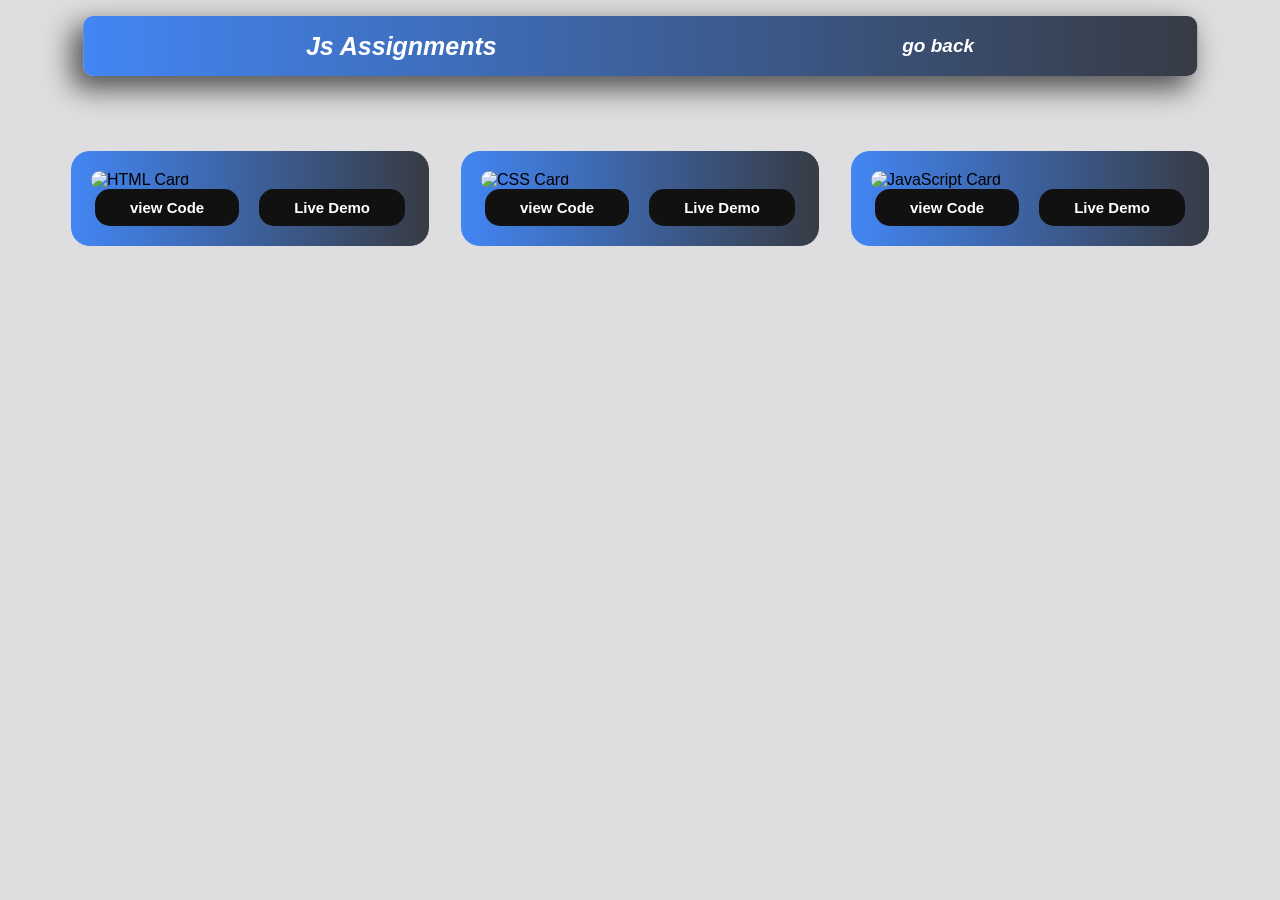
==== JS_Assignment/js.html @ dc93ff0f "update" ====
<!DOCTYPE html>
<html lang="en">
  <head>
    <meta charset="UTF-8" />
    <meta name="viewport" content="width=device-width, initial-scale=1.0" />
    <title>My Portfolio</title>
 
    <link rel="stylesheet" href="./style.css" />
  </head>
  <body>
    <!-- ===== HEADER ===== -->
    <header class="header">
      <div class="container header-container">
        <!-- Left: Logo / Heading -->
        <div class="logo">
          <h1>Js Assignments</h1>
        </div>

        <!-- Center: Navigation Links -->
        <nav class="nav">
          <ul class="nav-links">
            <li>
              <a href="../index.html">go back</a>
               
              
            </li>
            <!-- <li><a href="#css-card" data-target="css">CSS</a></li>
            <li><a href="#js-card" data-target="javascript">JavaScript</a></li> -->
          </ul>
        </nav>

        <!-- Right: Hamburger Icon -->
        <div class="hamburger">
          <span></span>
          <span></span>
          <span></span>
        </div>
      </div>

      <!-- Mobile Menu (hidden by default) -->
      <div class="mobile-menu">
        <ul>
          <li><a href="#html-card" data-target="html">HTML</a></li>
          <li><a href="#css-card" data-target="css">CSS</a></li>
          <li><a href="#js-card" data-target="javascript">JavaScript</a></li>
        </ul>
      </div>
    </header>

    <!-- ===== MAIN CONTENT ===== -->
    <main>
      <!-- Start of main content -->
      <!-- Cards Section -->
      <section class="cards-section">
        <!--ye section cards ka hai -->
        <div class="container">
          <!--ye div container hai cards ka -->
          <div class="cards-wrapper">
            <!-- star of cards-wrapper -->
            <!-- HTML Card -->
            <div class="card" id="html-card" data-card="html">
              <div class="card-image">
                <img src="./images/html-frent-img.avif" alt="HTML Card" />
              </div>

              <div class="card-content">
                <!-- <h2>HTML</h2> -->

                <div class="card-buttons">
                  <a href=""> <button type="button">view Code</button></a>
                  <a href=""> <button type="button">Live Demo</button></a>
                </div>
              </div>
            </div>

            <!-- CSS Card -->
            <div class="card" id="css-card" data-card="css">
              <div class="card-image">
                <img src="./images/css-frent-img.jpg" alt="CSS Card" />
              </div>

              <div class="card-content">
                <!-- <h2>CSS</h2> -->

                <div class="card-buttons">
                  <a href=""><button type="button">view Code</button></a>
                  <a href=""><button type="button">Live Demo</button></a>
                </div>
              </div>
            </div>

            <!-- JavaScript Card -->
            <div class="card" id="js-card" data-card="javascript">
              <div class="card-image">
                <img src="./images/js-frent-mmg.avif" alt="JavaScript Card" />
              </div>

              <div class="card-content">
                <!-- <h2>JavaScript</h2> -->

                <div class="card-buttons">
                  <a href=""><button type="button">view Code</button></a>
                  <a href=""><button type="button">Live Demo</button></a>
                </div>
              </div>
            </div>
          </div>
          <!-- End of cards-wrapper -->
          <!--is div ke andar mery cards hain -->
        </div>
        <!-- End of container -->
        <!--ye div container hai cards ka -->
      </section>
      <!-- End of cards-section -->
      <!--ye section cards ka hai -->
    </main>
    <!-- End of main content -->
    <!--ye main content ka end hai -->
    <script src="../main.js"></script>
  </body>
</html>
---- JS_Assignment/style.css ----
/* ===== Reset ===== */
* {
  margin: 0;
  padding: 0;
  box-sizing: border-box;
  font-family: Arial, sans-serif;
}

body{
  background-color: #373b442a;
} 

/* ===== Common Container ===== */
.container {
  max-width: 1200px;
  margin: auto;
  padding: 0 20px;
  /* background-color: burlywood; */
}

/* ===== HEADER ===== */
.header {
  
background: #373B44;  /* fallback for old browsers */
background: -webkit-linear-gradient(to right, #4286f4, #373B44);  /* Chrome 10-25, Safari 5.1-6 */
background: linear-gradient(to right, #4286f4, #373B44); /* W3C, IE 10+/ Edge, Firefox 16+, Chrome 26+, Opera 12+, Safari 7+ */

  color: #fff;
  height: 60px;
  border-radius: 10px;
  position: fixed;
  top: 1rem;
  left: 50%;
   width: 87%;
  transform: translateX(-50%);
  z-index: 1000;
  transition: top 0.4s ease;
  box-shadow: -9px 11px 28px 2px rgba(0,0,0,0.63);
-webkit-box-shadow: -9px 11px 28px 2px rgba(0,0,0,0.63);
-moz-box-shadow: -9px 11px 28px 2px rgba(0,0,0,0.63);


}

.header-container {
  display: flex;
  justify-content: space-around; /* space-between as you wanted */
  align-items: center;
  height: 60px;
  /* background-color: yellow; */
}

/* Logo */
.logo h1 {
  font-size: 25px;
  font-weight: bold;
  font-family: Arial, Helvetica, sans-serif;
  font-style: oblique;
}

/* Nav Links */
.nav-links {
  list-style: none;
  display: flex;
  gap: 50px;
}

.nav-links button  {
  height: 100px;
  width: 100px;
 border: 1px solid black;
}

.nav-links a {
  text-decoration: none;
  color: white;
  font-weight: bold;
  font-size: 19px;
  font-style: oblique;
  font-family: 'Gill Sans', 'Gill Sans MT', Calibri, 'Trebuchet MS', sans-serif;
}

/* ===== Navbar Simple Hover Animation ===== */
.nav-links a,
.mobile-menu a {
  position: relative;
  display: inline-block;
  text-decoration: none;
  color: white; /* default text color */
  font-weight: bold;
  transition: color 0.3s ease;
}

/* Sliding underline starting from left */
.nav-links a::after,
.mobile-menu a::after {
  content: '';
  position: absolute;
  left: 0;       /* start from left */
  bottom: -5px;  /* distance from text */
  width: 0;      /* initial width 0 */
  height: 3px;
  background-color: yellow; /* underline color */
  border-radius: 2px;
  transition: width 0.3s ease; /* slide animation */
  z-index: 1;
}

/* Hover effect: slide to full width */
.nav-links a:hover::after,
.mobile-menu a:hover::after {
  width: 100%;
}

/* Text color change on hover */
.nav-links a:hover,
.mobile-menu a:hover {
  color: lch(81.04% 85.94 137.4); /* hover text color */
}


/* Hamburger */
.hamburger {
  display: none;
  flex-direction: column;
  gap: 5px;
  cursor: pointer;
}

.hamburger span {
  width: 24px;
  height: 3px;
  background: #fff;
}



.mobile-menu {
  position: fixed; 
  top: 3.7rem; 
   left: -0;
  width: 100%;
  height: 100vh;
  background: #222;

  /* Start hidden (left side) */
  transform: translatex(-110%);
  transition: transform 1.5s ease;

  z-index: 9999999999;
}

/* Jab active ho */
.mobile-menu.active {
  transform: translateX(0);
}

.mobile-menu ul {
  list-style: none;
  padding: 20px;
  display: flex;
  /* justify-content: space-between; */
  flex-direction: column;
  align-items: center;
}

.mobile-menu li {
  margin-bottom: 15px;
}

.mobile-menu a {
  color: #fff;
  text-decoration: none;
  font-size: 18px;
}

/* ===== Cards Section ===== */
.cards-section {
  padding: 60px 0;
  /* background-color: #e6ecf5; */
  margin: 50px;
  /* width: 1200px; */
}

.cards-wrapper {
  display: grid;
  grid-template-columns: repeat(3, 1fr);
  gap: 30px;
  margin-top:  40px;
  /* background-color: #ff6a00; */
}

/* Card */
.card {
  border: 1px solid #ddd;
  padding: 20px;
  cursor: pointer;
  transition: 0.3s;
  border-radius: 20px;
  background: #373B44;  /* fallback for old browsers */
background: -webkit-linear-gradient(to right, #4286f4, #373B44);  /* Chrome 10-25, Safari 5.1-6 */
background: linear-gradient(to right, #4286f4, #373B44); /* W3C, IE 10+/ Edge, Firefox 16+, Chrome 26+, Opera 12+, Safari 7+ */
  
}

.card:hover {
  transform: translateY(-5px);
}

.card img {
  width: 100%;
  height: 230px;
  border-radius: 10px;
}

.card-content h2 {
  margin: 15px 0;
  text-align: center;
  color: white;
}

.card-buttons {
  display: flex;
  justify-content: center;
  gap: 20px;
  
}

.card-buttons button {
  padding: 10px 35px;
  font-size: 15px;
  font-weight: bold;
  font-family: Arial, Helvetica, sans-serif;
  border-radius: 15px;
  border: none;
  cursor: pointer;
  background: #111;
  color: #fff;
}

.card-buttons button:hover{
  color: black;
  background-color: yellow;
box-shadow: 15px 15px 80px 13px rgba(247,235,235,0.9);
-webkit-box-shadow: 11px 11px 80px 13px rgba(247,235,235,0.9);
-moz-box-shadow: 11px 11px 80px 13px rgba(247,235,235,0.9);
transition: all 0.5s;
}
/* ===== Responsive ===== */
@media (max-width: 767px) {
  /* Hide center nav */
  .nav {
    display: none;
  }

  /* Show hamburger */
  .hamburger {
    display: flex;
  }

  /* Cards stacked */
  .cards-wrapper {
    grid-template-columns: 1fr;
  }
}

/* Mobile menu active */
.mobile-menu.active {
  display: block;
}
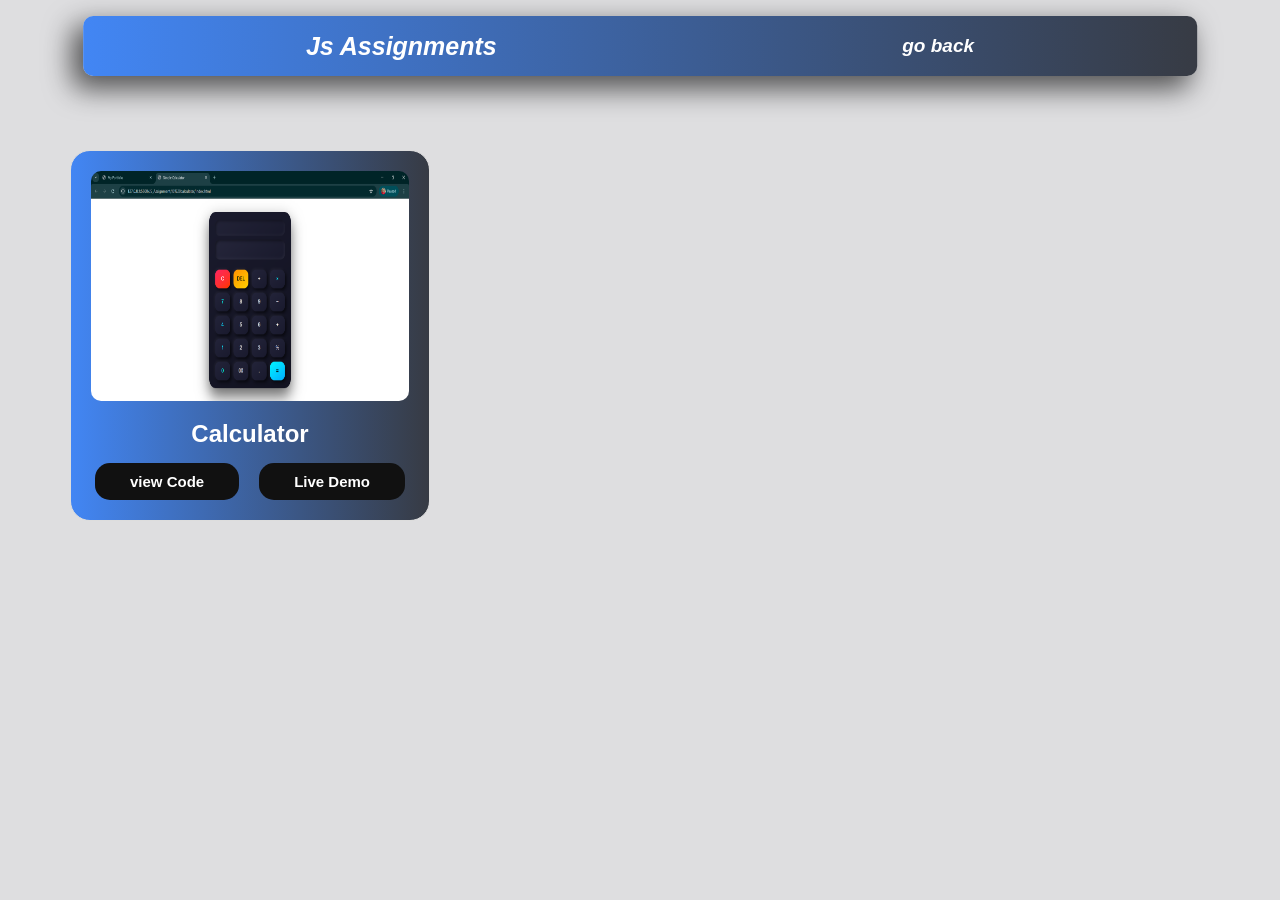
==== commit 55c2606e: "calculator add" ====
--- a/JS_Assignment/js.html
+++ b/JS_Assignment/js.html
@@ -60,27 +60,27 @@
             <!-- HTML Card -->
             <div class="card" id="html-card" data-card="html">
               <div class="card-image">
-                <img src="./images/html-frent-img.avif" alt="HTML Card" />
+                <img src="./images/Calculator.png" alt="HTML Card" />
               </div>
 
               <div class="card-content">
-                <!-- <h2>HTML</h2> -->
+                <h2>Calculator</h2>
 
                 <div class="card-buttons">
-                  <a href=""> <button type="button">view Code</button></a>
-                  <a href=""> <button type="button">Live Demo</button></a>
+                  <a href="./JS calculater/index.html"> <button type="button">view Code</button></a>
+                  <a href=" https://coderbyahmed.github.io/Saylani-Calculater/"> <button type="button">Live Demo</button></a>
                 </div>
               </div>
             </div>
 
-            <!-- CSS Card -->
+            <!-- CSS Card
             <div class="card" id="css-card" data-card="css">
               <div class="card-image">
                 <img src="./images/css-frent-img.jpg" alt="CSS Card" />
               </div>
 
               <div class="card-content">
-                <!-- <h2>CSS</h2> -->
+                 <h2>CSS</h2> 
 
                 <div class="card-buttons">
                   <a href=""><button type="button">view Code</button></a>
@@ -89,21 +89,21 @@
               </div>
             </div>
 
-            <!-- JavaScript Card -->
+             JavaScript Card 
             <div class="card" id="js-card" data-card="javascript">
               <div class="card-image">
                 <img src="./images/js-frent-mmg.avif" alt="JavaScript Card" />
               </div>
 
               <div class="card-content">
-                <!-- <h2>JavaScript</h2> -->
+                 <h2>JavaScript</h2> 
 
                 <div class="card-buttons">
                   <a href=""><button type="button">view Code</button></a>
                   <a href=""><button type="button">Live Demo</button></a>
                 </div>
               </div>
-            </div>
+            </div> -->
           </div>
           <!-- End of cards-wrapper -->
           <!--is div ke andar mery cards hain -->
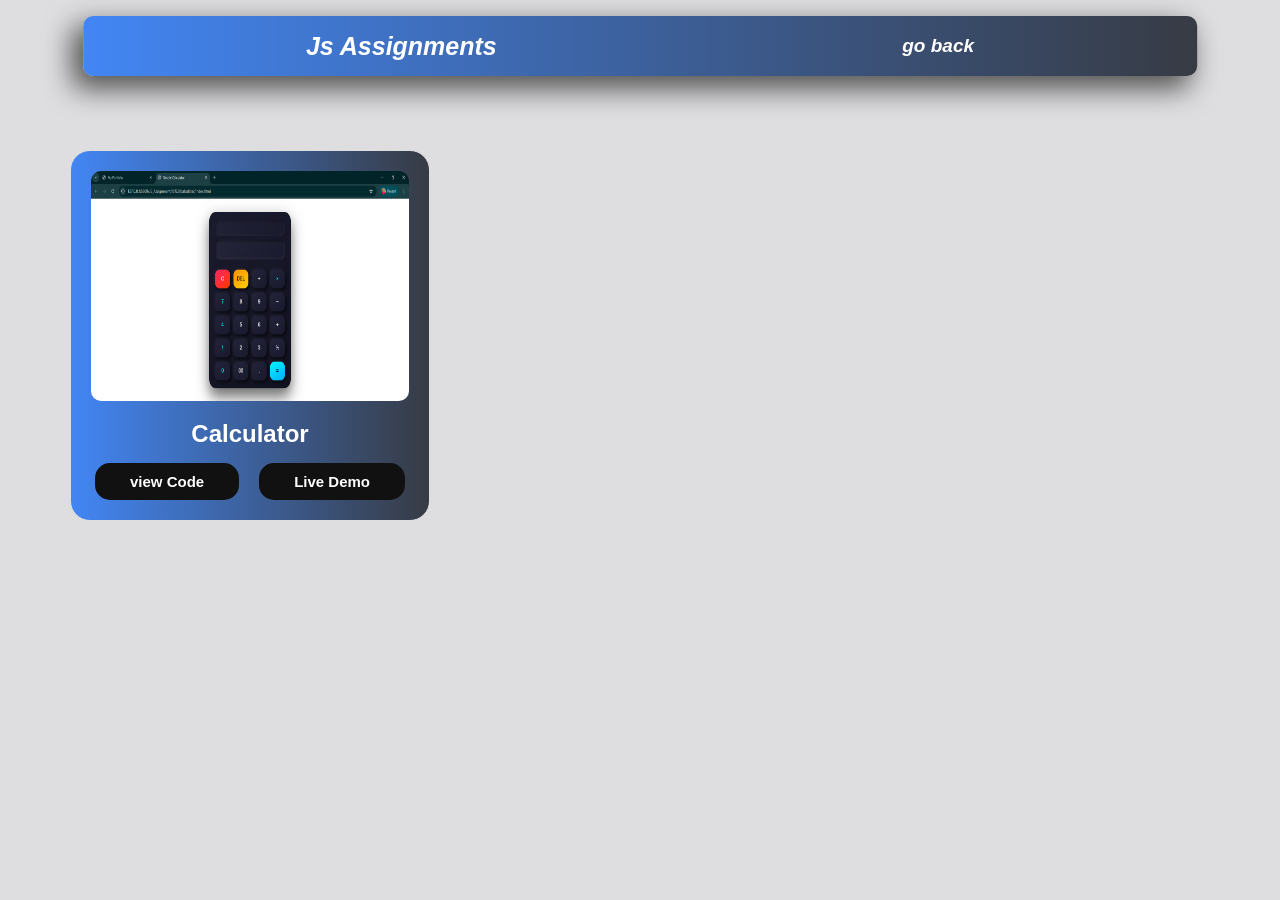
==== commit f54db086: "file update" ====
--- a/JS_Assignment/js.html
+++ b/JS_Assignment/js.html
@@ -58,16 +58,16 @@
           <div class="cards-wrapper">
             <!-- star of cards-wrapper -->
             <!-- HTML Card -->
-            <div class="card" id="html-card" data-card="html">
+            <div class="card" >
               <div class="card-image">
-                <img src="./images/Calculator.png" alt="HTML Card" />
+                <img src="../JS_Assignment/images/Calculator.png" alt="HTML Card" />
               </div>
 
               <div class="card-content">
                 <h2>Calculator</h2>
 
                 <div class="card-buttons">
-                  <a href="./JS calculater/index.html"> <button type="button">view Code</button></a>
+                  <a href="../JS_Assignment/JS calculater/index.html"> <button type="button">view Code</button></a>
                   <a href=" https://coderbyahmed.github.io/Saylani-Calculater/"> <button type="button">Live Demo</button></a>
                 </div>
               </div>
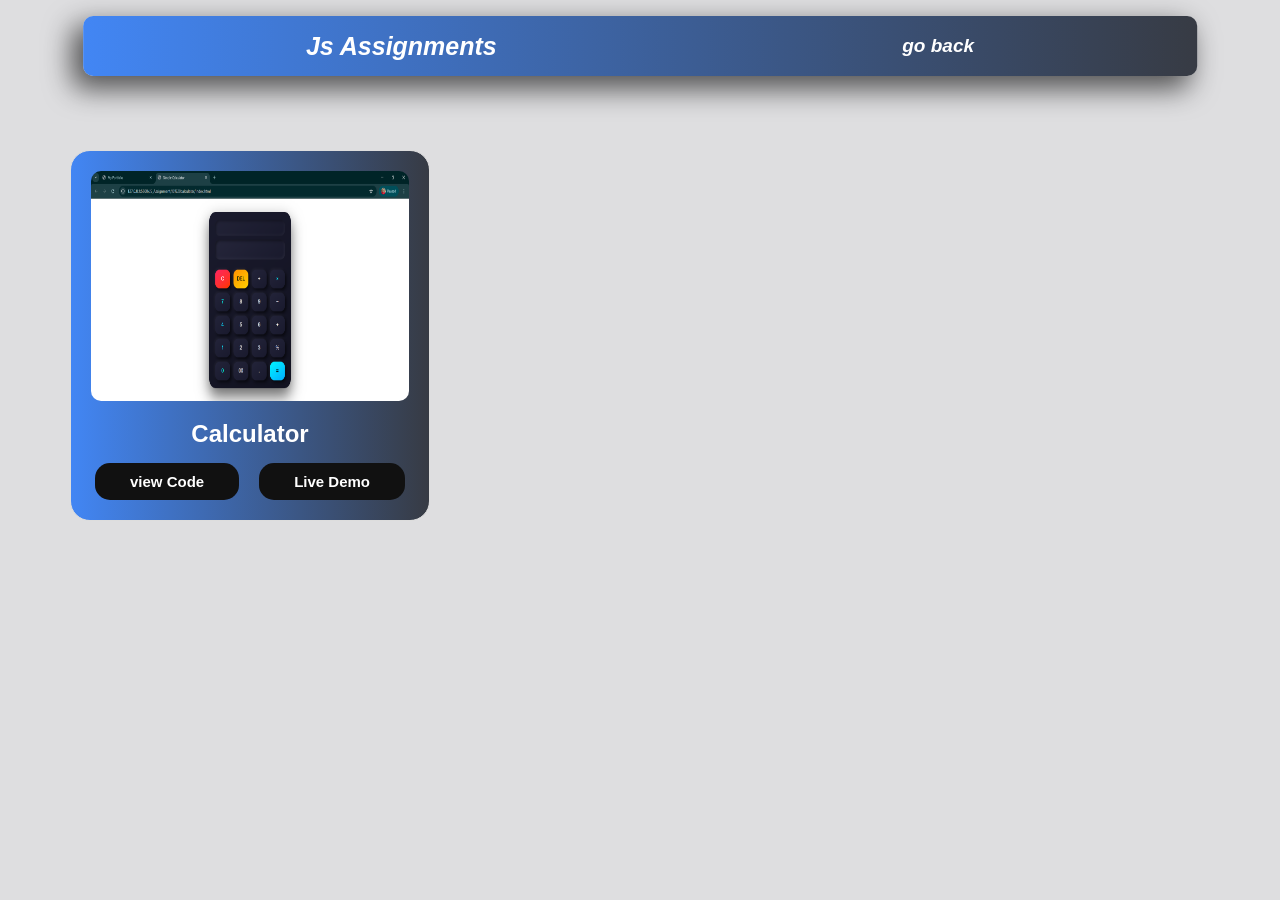
==== commit 3bb4d506: "add file" ====
--- a/JS_Assignment/js.html
+++ b/JS_Assignment/js.html
@@ -60,14 +60,14 @@
             <!-- HTML Card -->
             <div class="card" >
               <div class="card-image">
-                <img src="../JS_Assignment/images/Calculator.png" alt="HTML Card" />
+                <img src="./images/Calculator.png" alt="HTML Card" />
               </div>
 
               <div class="card-content">
                 <h2>Calculator</h2>
 
                 <div class="card-buttons">
-                  <a href="../JS_Assignment/JS calculater/index.html"> <button type="button">view Code</button></a>
+                  <a href="./JS calculater/index.html"> <button type="button">view Code</button></a>
                   <a href=" https://coderbyahmed.github.io/Saylani-Calculater/"> <button type="button">Live Demo</button></a>
                 </div>
               </div>
